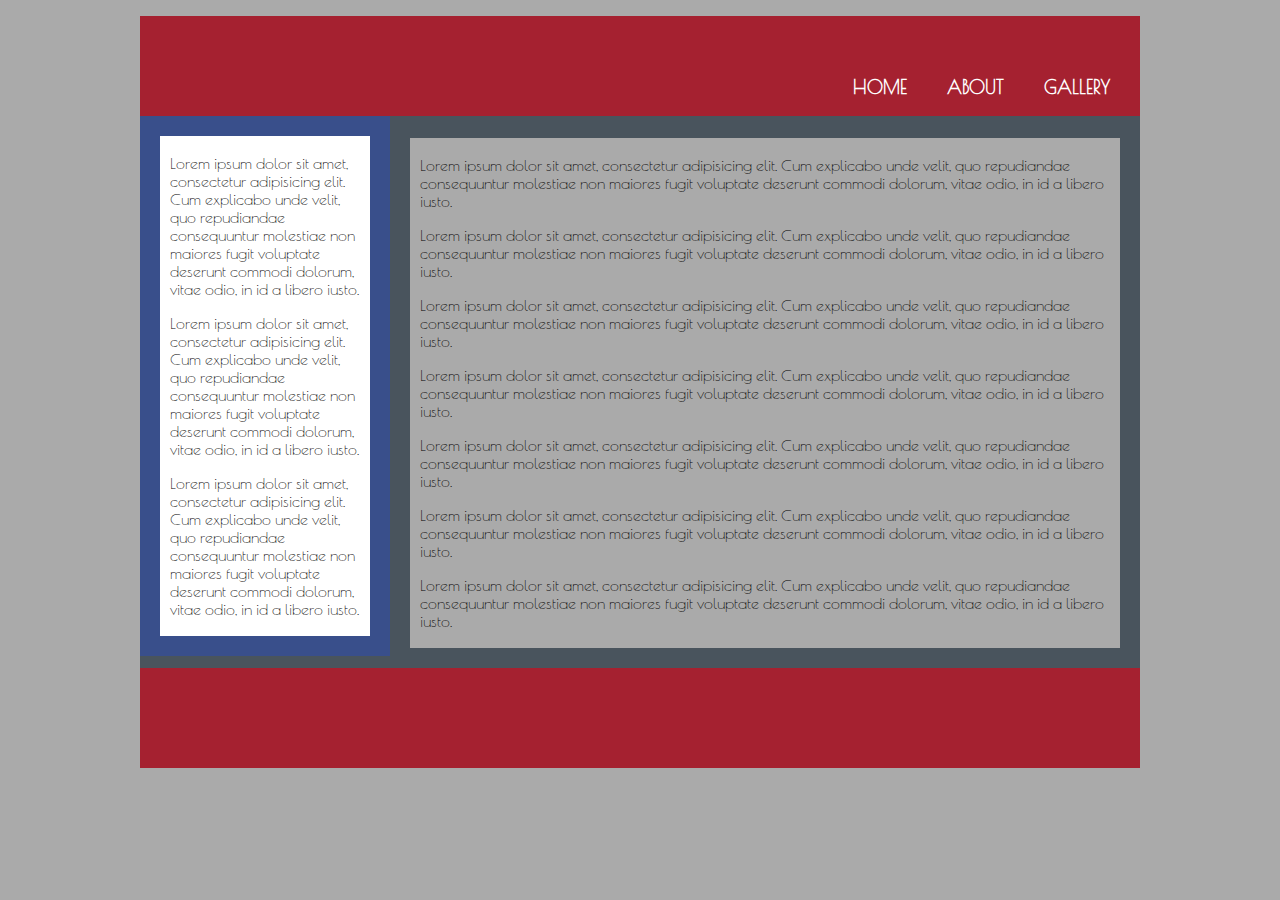
==== about.html @ 08d3cb32 "finalized 2 column layout on about.html" ====
<!DOCTYPE html>
<html lang="en">
	<head>
		<link rel="stylesheet" type="text/css" href="css/style.css">
		<link href='https://fonts.googleapis.com/css?family=Poiret+One' rel='stylesheet' type='text/css'>
		<title></title>
	</head>
	<body>
		<div id="container">
			<nav>
				<ul>
					<li><a href="gallery.html">Gallery</a></li>
					<li><a href="about.html">About</a></li>
					<li><a href="index.html">Home</a></li>
				</ul>
			</nav>
			<div id="col-left-out">
				<div id="col-left-in">
					<p>Lorem ipsum dolor sit amet, consectetur adipisicing elit. Cum explicabo unde velit, quo repudiandae consequuntur molestiae non maiores fugit voluptate deserunt commodi dolorum, vitae odio, in id a libero iusto.</p>
					<p>Lorem ipsum dolor sit amet, consectetur adipisicing elit. Cum explicabo unde velit, quo repudiandae consequuntur molestiae non maiores fugit voluptate deserunt commodi dolorum, vitae odio, in id a libero iusto.</p>
					<p>Lorem ipsum dolor sit amet, consectetur adipisicing elit. Cum explicabo unde velit, quo repudiandae consequuntur molestiae non maiores fugit voluptate deserunt commodi dolorum, vitae odio, in id a libero iusto.</p>
				</div>
			</div>
			<div id="col-center-wide-out">
				<div id="col-center-wide-in">
					<p>Lorem ipsum dolor sit amet, consectetur adipisicing elit. Cum explicabo unde velit, quo repudiandae consequuntur molestiae non maiores fugit voluptate deserunt commodi dolorum, vitae odio, in id a libero iusto.</p>
					<p>Lorem ipsum dolor sit amet, consectetur adipisicing elit. Cum explicabo unde velit, quo repudiandae consequuntur molestiae non maiores fugit voluptate deserunt commodi dolorum, vitae odio, in id a libero iusto.</p>
					<p>Lorem ipsum dolor sit amet, consectetur adipisicing elit. Cum explicabo unde velit, quo repudiandae consequuntur molestiae non maiores fugit voluptate deserunt commodi dolorum, vitae odio, in id a libero iusto.</p>
					<p>Lorem ipsum dolor sit amet, consectetur adipisicing elit. Cum explicabo unde velit, quo repudiandae consequuntur molestiae non maiores fugit voluptate deserunt commodi dolorum, vitae odio, in id a libero iusto.</p>
					<p>Lorem ipsum dolor sit amet, consectetur adipisicing elit. Cum explicabo unde velit, quo repudiandae consequuntur molestiae non maiores fugit voluptate deserunt commodi dolorum, vitae odio, in id a libero iusto.</p>
					<p>Lorem ipsum dolor sit amet, consectetur adipisicing elit. Cum explicabo unde velit, quo repudiandae consequuntur molestiae non maiores fugit voluptate deserunt commodi dolorum, vitae odio, in id a libero iusto.</p>
					<p>Lorem ipsum dolor sit amet, consectetur adipisicing elit. Cum explicabo unde velit, quo repudiandae consequuntur molestiae non maiores fugit voluptate deserunt commodi dolorum, vitae odio, in id a libero iusto.</p>
				</div>
			</div>
			<div id="footer">
			</div>
		</div>
	</body>
</html>
---- css/style.css ----
#colors {
	color: #394f8b;
	color: #49545d;
	color: #5d5249;
	color: #a52130;
	color: #aaaaaa;
}
body {
	background-color: #aaaaaa;
	color: white;
	font-family: 'Poiret One', cursive;
}
#container {
	width: 1000px;
	margin: 0 auto;
	background-color: #49545d;
}
nav {
	height: 100px;
	margin: 0 auto;
	background-color: #a52130;
}
li {
	list-style-type: none;
	display: inline;
	text-transform: uppercase;
	font-size: 1.15em;
	padding: 20px 10px;
	margin: 40px 20px 0px 0px;
	float: right;
}
a:link, a:visited {
	color: #ffffff;
	text-decoration: none;
	font-weight: bold;
}
a:hover {
	color: #aaaaaa;
	text-decoration: underline;
	font-weight: bold;
}
#col-left-out, #col-center-out, #col-right-out, #col-center-wide-out {
	float: left;
}
#col-left-in, #col-center-in, #col-right-in, #col-center-wide-in {
	padding: 2px 10px;
}
#col-left-out, #col-right-out {
	width: 25%;
	background-color: #394f8b;
}
#col-left-in, #col-right-in {
	background-color: #ffffff;
	color: #000000;
}
#col-left-out {

}
#col-left-in {
	margin: 20px;

}
#col-center-out {
	width: 50%;
	background-color: #49545d;
}
#col-center-in {
	margin: 20px;
	background-color: #aaaaaa;
	color: #000000;
}
#col-right-out {
	
}
#col-right-in {
	margin: 20px;
}
#col-center-wide-out {
	width: 75%;
}
#col-center-wide-in {
	margin: 20px;
	background-color: #aaaaaa;
	color: #000000;
}
#footer {
	height: 100px;
	width: 1000px;
	margin: 0 auto;
	clear: both;
	background-color: #a52130;
}
img {
	width: 30%;
	float: left;
	box-shadow: 10px 10px 5px #2a2a2a;
}
#panoramic {
	margin: 20px 10px 10px 25px;
}
#cliffs {
	margin: 20px 10px 10px 10px;
}
#elephant {
	margin: 20px 20px 10px 10px;
}
#fall {
	margin: 10px 10px 20px 25px;
}
#flowers {
	margin: 10px 10px 20px 10px;
}
#montreal {
	margin: 10px 20px 20px 10px;
}
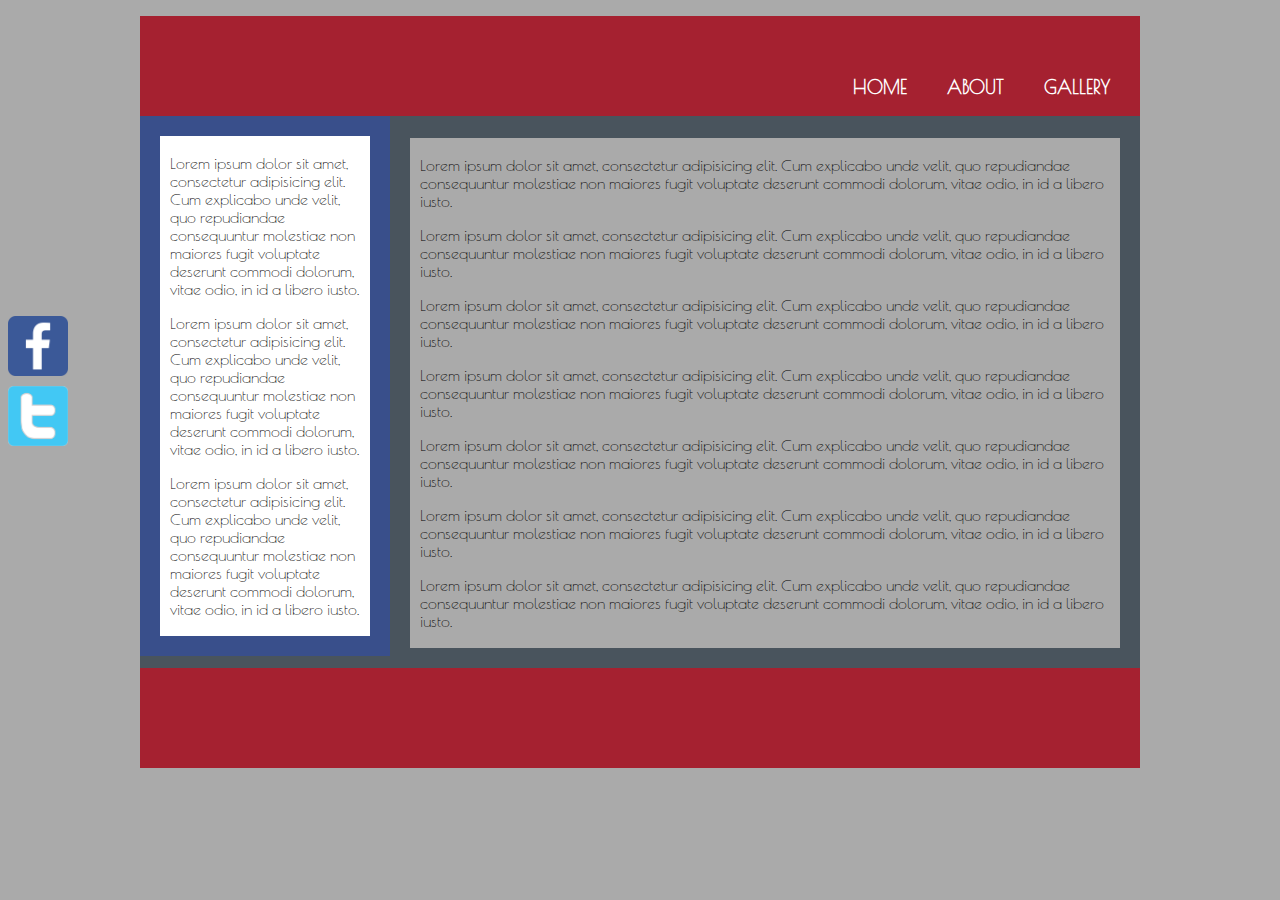
==== commit 6df80083: "added social media links on about.html" ====
--- a/about.html
+++ b/about.html
@@ -6,6 +6,12 @@
 		<title></title>
 	</head>
 	<body>
+		<a href="http://www.facebook.com/TheNewYorkCodeDesignAcademy" title="Like Us On Facebook!" target="_blank">
+			<img id="facebook" src="images/facebook.png" width="60px" >
+		</a>
+		<a href="https://twitter.com/nycodedesign" title="Follow Us On Twitter!" target="_blank">
+			<img id="twitter" src="images/twitter.png" width="60px" >
+		</a>
 		<div id="container">
 			<nav>
 				<ul>
--- a/css/style.css
+++ b/css/style.css
@@ -90,7 +90,7 @@
 	clear: both;
 	background-color: #a52130;
 }
-img {
+.gallery {
 	width: 30%;
 	float: left;
 	box-shadow: 10px 10px 5px #2a2a2a;
@@ -113,4 +113,11 @@
 #montreal {
 	margin: 10px 20px 20px 10px;
 }
-
+#facebook {
+	position: fixed;
+	margin-top: 300px;
+}
+#twitter {
+	position:fixed;
+	margin-top: 370px;
+}
